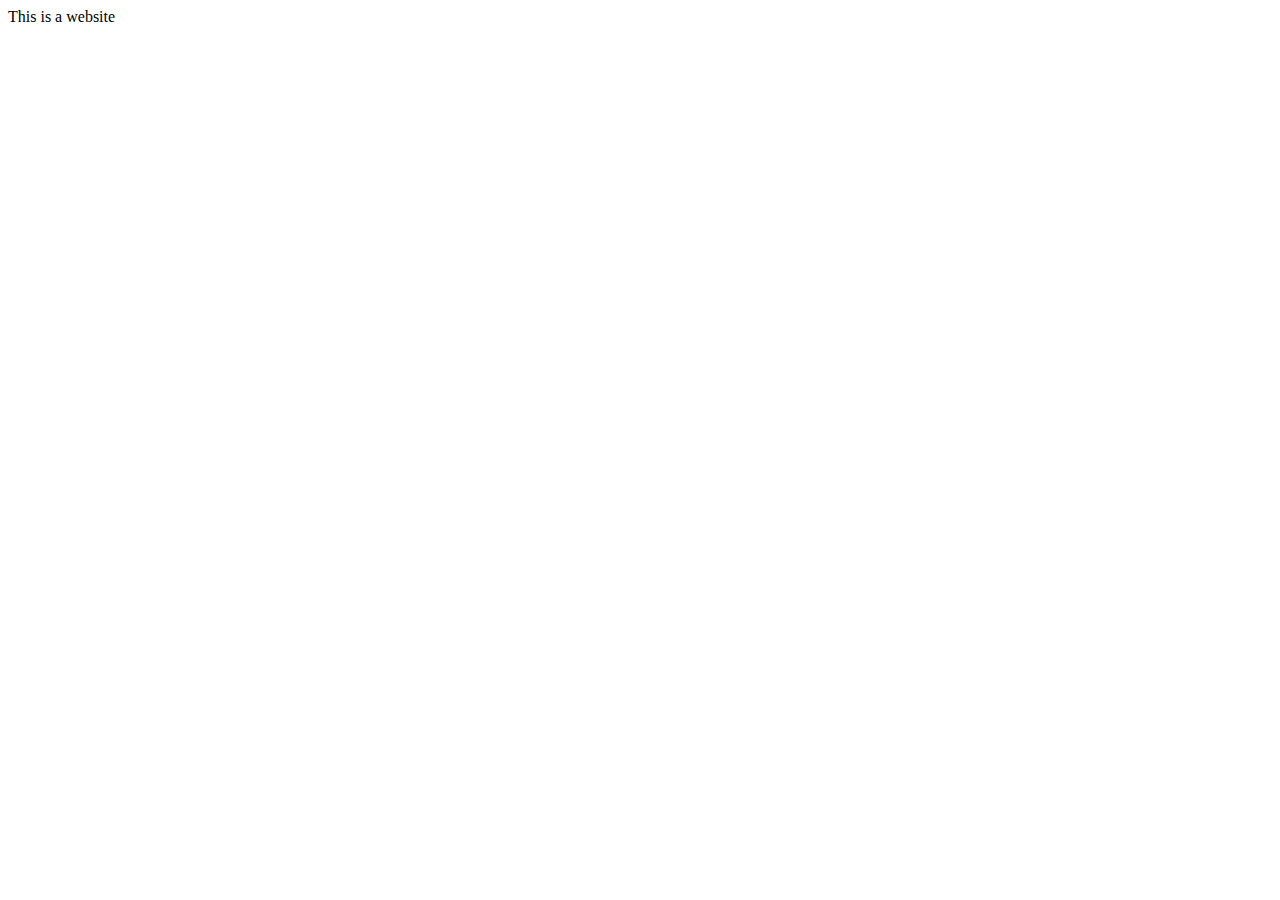
==== index.html @ 02864f5b "Amjad" ====
<!doctype html>

<html lang="en">
<head>
  <meta charset="utf-8">

  <title>Gym Buddy App</title>
  <meta name="description" content="Gym app for lab 6">
  <meta name="author" content="Rebecca">
</head>

<body>
  This is a website
</body>
</html>
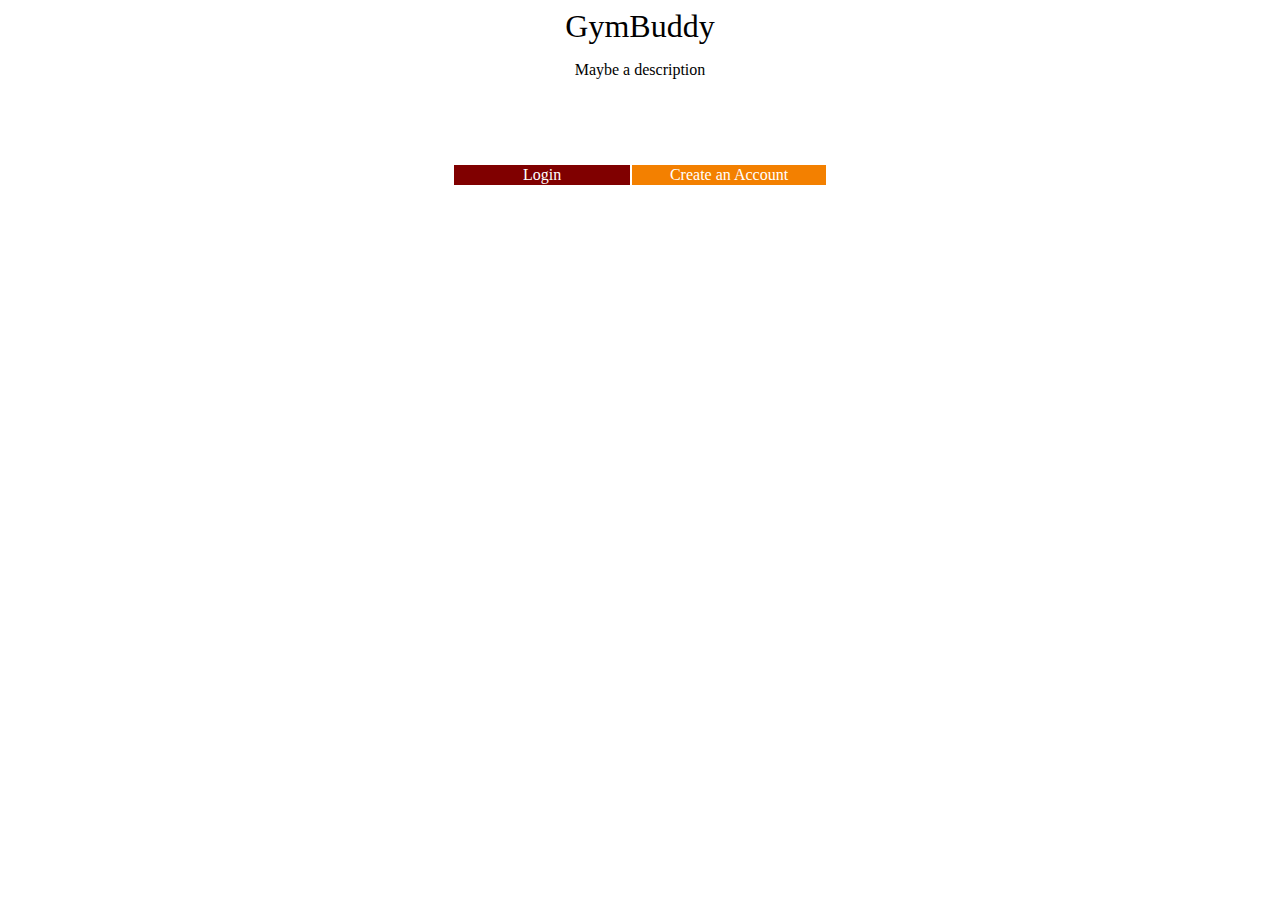
==== commit 6fdbe36c: "Simple index.html" ====
--- a/index.html
+++ b/index.html
@@ -1,15 +1,15 @@
-<!doctype html>
-
-<html lang="en">
-<head>
-  <meta charset="utf-8">
-
-  <title>Gym Buddy App</title>
-  <meta name="description" content="Gym app for lab 6">
-  <meta name="author" content="Rebecca">
-</head>
-
-<body>
-  This is a website
-</body>
+<html>
+<p style="text-align: center;"><span style="font-size: xx-large;"><span style="font-size: xx-large;">GymBuddy</span></span></p>
+<p style="text-align: center;">Maybe a description</p>
+<p style="text-align: center;">&nbsp;</p>
+<p>&nbsp;</p>
+<table style="width: 376px; margin-left: auto; margin-right: auto;">
+<tbody>
+<tr>
+<td style="width: 171.6875px; text-align: center;" bgcolor="#800000"><span style="color: #ffffff;">Login</span></td>
+<td style="text-align: center; width: 189.3125px;" bgcolor="#F38jso"><span style="color: #ffffff;">Create an Account</span></td>
+</tr>
+</tbody>
+</table>
+<p>&nbsp;</p>
 </html>
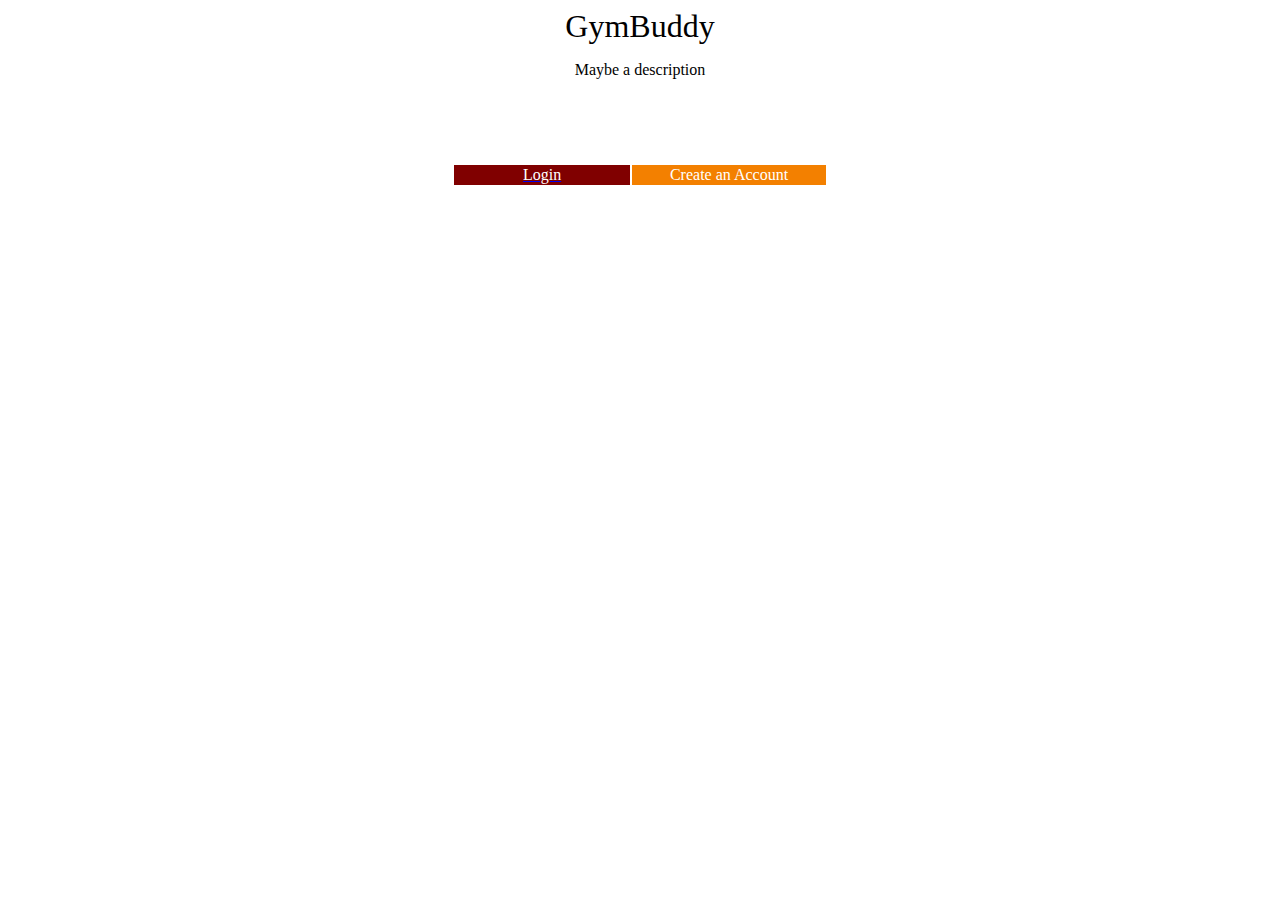
==== commit c3e53324: "Still trying to make a button" ====
--- a/index.html
+++ b/index.html
@@ -6,7 +6,17 @@
 <table style="width: 376px; margin-left: auto; margin-right: auto;">
 <tbody>
 <tr>
-<td style="width: 171.6875px; text-align: center;" bgcolor="#800000"><span style="color: #ffffff;">Login</span></td>
+
+<td style="width: 171.6875px; text-align: center;" bgcolor="#800000">
+  <a href="https://www.google.com">
+   <div class="item-container">
+      <p class="name"><span style="color: #ffffff;">
+         Login
+        </span>
+      </p>
+   </div>
+  </a>
+</td>
 <td style="text-align: center; width: 189.3125px;" bgcolor="#F38jso"><span style="color: #ffffff;">Create an Account</span></td>
 </tr>
 </tbody>
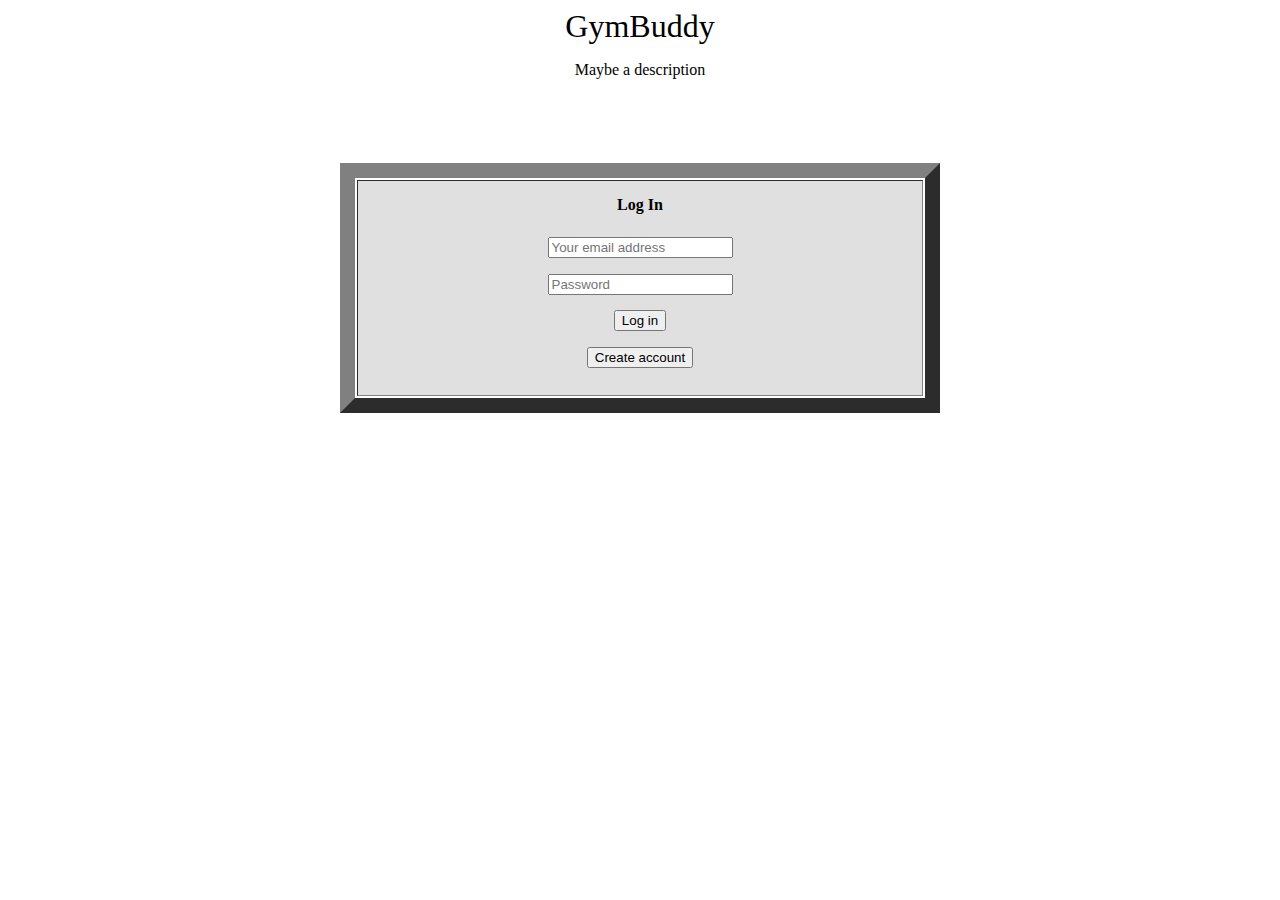
==== commit eaa4897e: "Amjad: Sexy borders" ====
--- a/index.html
+++ b/index.html
@@ -3,21 +3,49 @@
 <p style="text-align: center;">Maybe a description</p>
 <p style="text-align: center;">&nbsp;</p>
 <p>&nbsp;</p>
-<table style="width: 376px; margin-left: auto; margin-right: auto;">
+<table border="15" style="width: 600px; height: 200px; margin-left: auto; margin-right: auto;">
 <tbody>
-<tr>
+<tr class="noBorder">
 
-<td style="width: 171.6875px; text-align: center;" bgcolor="#800000">
-  <a href="https://www.google.com">
-   <div class="item-container">
+<th style="width: 500px; text-align: center;" bgcolor="#E0E0E0">
+  <fieldset style="border-style: none; margin-top: 8;" id="inputs">
+    Log In
+    <!-- <input id="password" type="password" name="Password" placeholder="Password" required> -->
+  </fieldset>
+    <div id="login-content">
+        <form method="post" action="alert.js">
+        <!-- <form onsubmit="alert.js" method="post"> -->
+          <fieldset style="border-style: none; margin-top: 8;" id="username">
+            <input id="username" type="email" name="Email" placeholder="Your email address" required>
+            <!-- <input id="password" type="password" name="Password" placeholder="Password" required> -->
+          </fieldset>
+
+          <fieldset style="border-style: none; margin: 0;" id="password">
+            <!-- <input id="username" type="email" name="Email" placeholder="Your email address" required> -->
+            <input id="password" type="password" name="Password" placeholder="Password" required>
+          </fieldset>
+
+          <fieldset style="border-style: none;" id="actions">
+            <input type="submit" id="submitLog" value="Log in">
+            <!-- <input type="submit" id="submit" value="Create account"> -->
+          </fieldset>
+
+          <fieldset style="border-style: none;" id="actions">
+            <!-- <input type="submit" id="submit" value="Log in"> -->
+            <input type="submit" id="submitCreate" value="Create account">
+          </fieldset>
+
+        </form>
+      </div>
+   <!-- <div class="item-container">
       <p class="name"><span style="color: #ffffff;">
          Login
         </span>
       </p>
    </div>
-  </a>
-</td>
-<td style="text-align: center; width: 189.3125px;" bgcolor="#F38jso"><span style="color: #ffffff;">Create an Account</span></td>
+  </a> -->
+</th>
+<!-- <td style="text-align: center; width: 189.3125px;" bgcolor="#F38jso"><span style="color: #ffffff;">Create an Account</span></td> -->
 </tr>
 </tbody>
 </table>
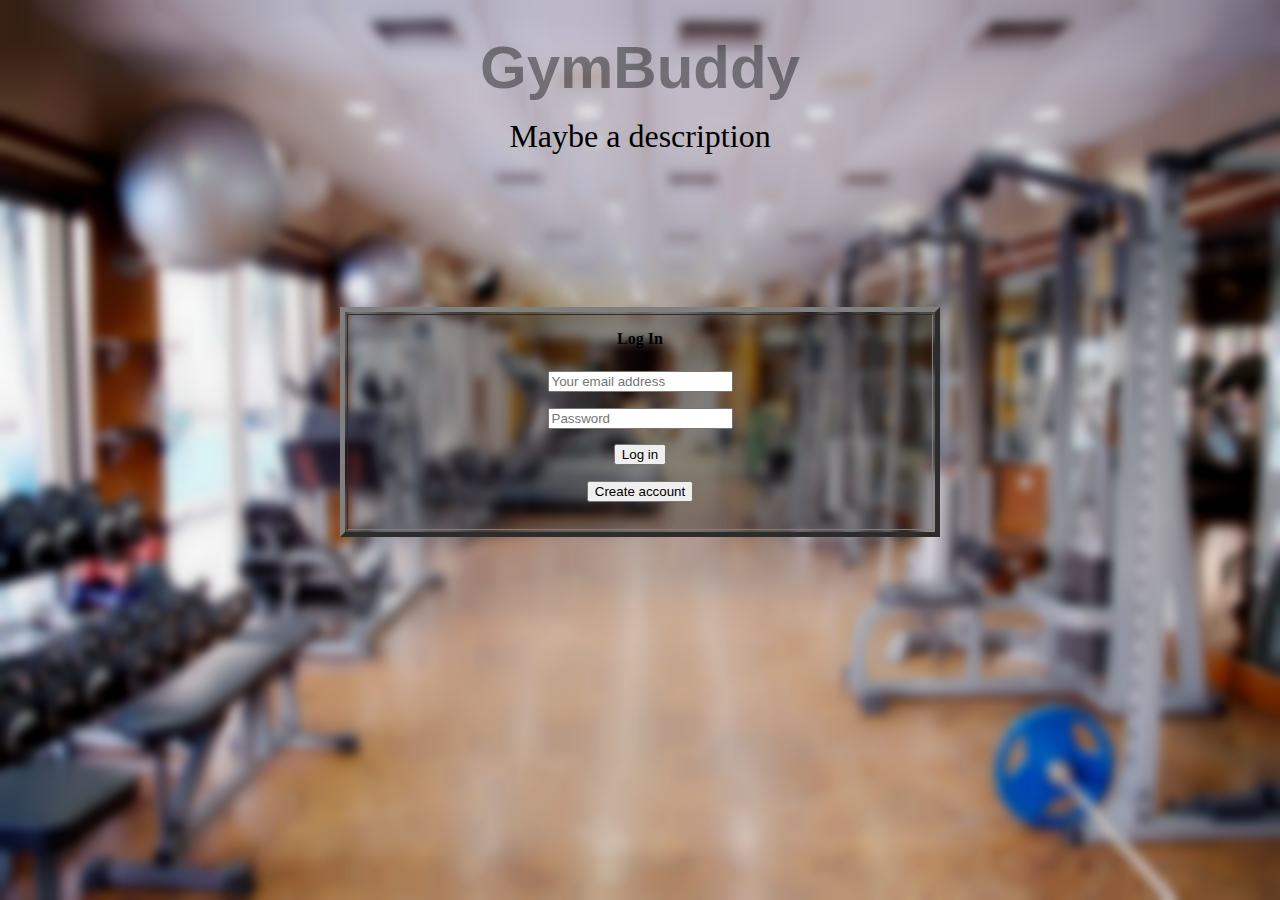
==== commit 345dbc83: "Amjad: index.html updated" ====
--- a/index.html
+++ b/index.html
@@ -1,28 +1,43 @@
 <html>
-<p style="text-align: center;"><span style="font-size: xx-large;"><span style="font-size: xx-large;">GymBuddy</span></span></p>
-<p style="text-align: center;">Maybe a description</p>
+
+<style>
+#image1 {
+    padding: 25px;
+    background: url(gymBuddyBackground.png);
+    background-repeat: no-repeat;
+    background-size: 100% 100%;
+}
+
+
+</style>
+
+<body id="image1">
+<p style="text-align: center;"><span style="color: rgba(0, 0, 0, 0.4);; font-size: 60; font-weight: bold; font-family: lucida sans unicode,lucida grande,sans-serif;">GymBuddy</span></span></p>
+<p style="text-align: center;"><span style="font-size: xx-large;">Maybe a description</p>
+<p style="text-align: center;">&nbsp;</p>
+<p style="text-align: center;">&nbsp;</p>
 <p style="text-align: center;">&nbsp;</p>
 <p>&nbsp;</p>
-<table border="15" style="width: 600px; height: 200px; margin-left: auto; margin-right: auto;">
+<table border="5" style="width: 600px; height: 200px; margin-left: auto; margin-right: auto; background-color:rgba(0, 0, 0, 0.3);">
 <tbody>
-<tr class="noBorder">
+<tr>
 
-<th style="width: 500px; text-align: center;" bgcolor="#E0E0E0">
+<th style="width: 500px; text-align: center;">
   <fieldset style="border-style: none; margin-top: 8;" id="inputs">
     Log In
     <!-- <input id="password" type="password" name="Password" placeholder="Password" required> -->
   </fieldset>
     <div id="login-content">
-        <form method="post" action="alert.js">
+        <form method="post" action="cgi-bin/setUser.php">
         <!-- <form onsubmit="alert.js" method="post"> -->
           <fieldset style="border-style: none; margin-top: 8;" id="username">
-            <input id="username" type="email" name="Email" placeholder="Your email address" required>
+            <input id="username" type="email" name="name" placeholder="Your email address" required>
             <!-- <input id="password" type="password" name="Password" placeholder="Password" required> -->
           </fieldset>
 
           <fieldset style="border-style: none; margin: 0;" id="password">
             <!-- <input id="username" type="email" name="Email" placeholder="Your email address" required> -->
-            <input id="password" type="password" name="Password" placeholder="Password" required>
+            <input id="password" type="password" name="password" placeholder="Password" required>
           </fieldset>
 
           <fieldset style="border-style: none;" id="actions">
@@ -47,7 +62,9 @@
 </th>
 <!-- <td style="text-align: center; width: 189.3125px;" bgcolor="#F38jso"><span style="color: #ffffff;">Create an Account</span></td> -->
 </tr>
+<!-- <script type="text/javascript" src="alert.js">check();</script> -->
 </tbody>
 </table>
 <p>&nbsp;</p>
+</body>
 </html>
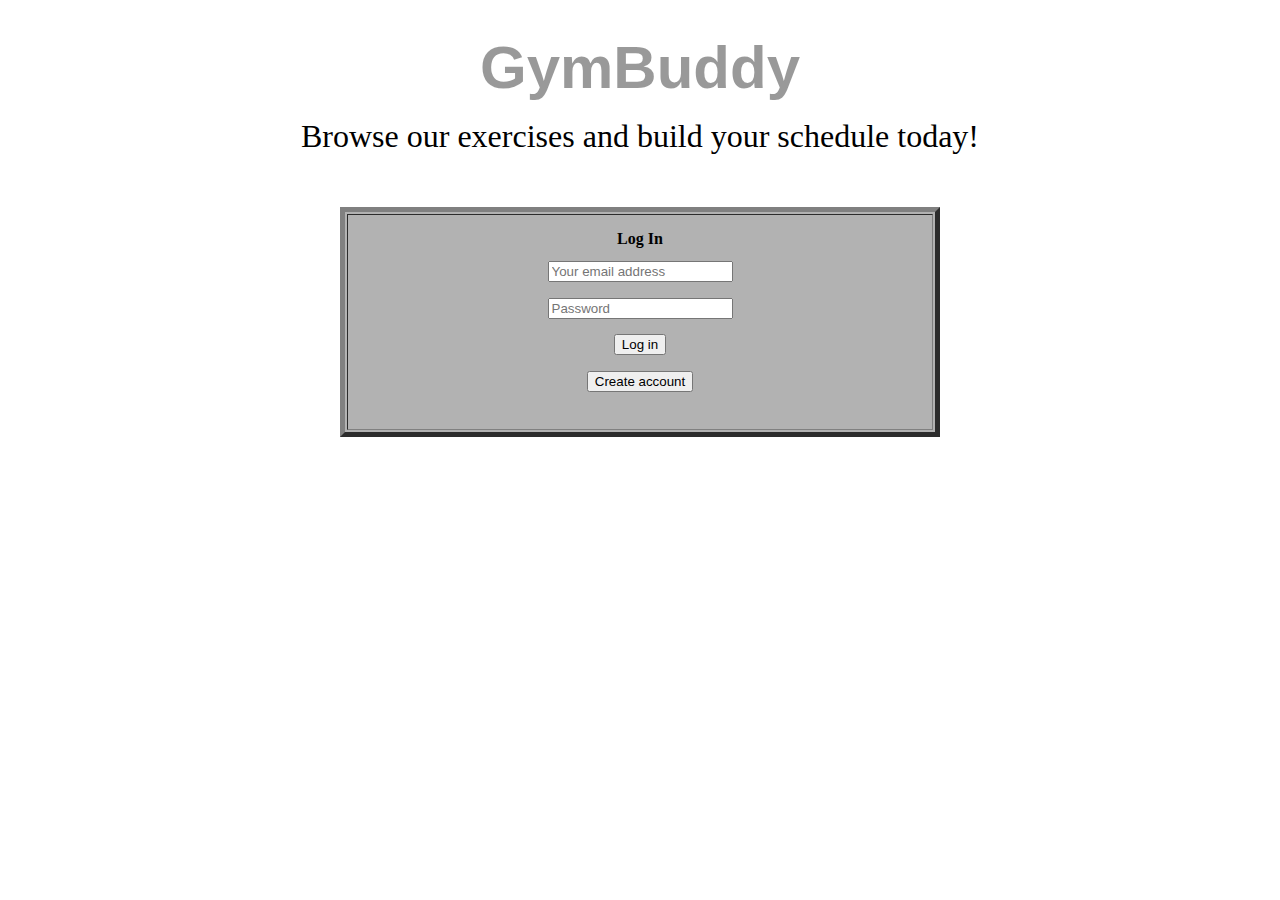
==== commit d21c56c1: "Amjad: More fixes" ====
--- a/index.html
+++ b/index.html
@@ -1,70 +1,59 @@
 <html>
-
-<style>
-#image1 {
+<head>
+	<title></title>
+	<style type="text/css">#image1 {
     padding: 25px;
-    background: url(gymBuddyBackground.png);
+    background: url(/gymBuddy/htdocs/gymBuddyBackground.png);
     background-repeat: no-repeat;
     background-size: 100% 100%;
 }
+	</style>
+</head>
+<body id="image1" style="">
+<p style="text-align: center;"><span style="color: rgba(0, 0, 0, 0.4);; font-size: 60; font-weight: bold; font-family: lucida sans unicode,lucida grande,sans-serif;">GymBuddy</span></p>
 
+<p style="text-align: center;"><span style="font-size: xx-large;">Browse our exercises and build your schedule today!</span></p>
 
-</style>
+<p style="text-align: center;"></p>
 
-<body id="image1">
-<p style="text-align: center;"><span style="color: rgba(0, 0, 0, 0.4);; font-size: 60; font-weight: bold; font-family: lucida sans unicode,lucida grande,sans-serif;">GymBuddy</span></span></p>
-<p style="text-align: center;"><span style="font-size: xx-large;">Maybe a description</p>
-<p style="text-align: center;">&nbsp;</p>
-<p style="text-align: center;">&nbsp;</p>
-<p style="text-align: center;">&nbsp;</p>
-<p>&nbsp;</p>
+<p style="text-align: center;"></p>
+
+<p style="text-align: center;"></p>
+
+<p></p>
+
+<br>
+<br>
 <table border="5" style="width: 600px; height: 200px; margin-left: auto; margin-right: auto; background-color:rgba(0, 0, 0, 0.3);">
-<tbody>
-<tr>
+	<tbody>
+		<tr>
+			<th style="width: 500px; text-align: center;">
+			<fieldset id="inputs" style="border-style: none; margin-top: 8;">Log In
 
-<th style="width: 500px; text-align: center;">
-  <fieldset style="border-style: none; margin-top: 8;" id="inputs">
-    Log In
-    <!-- <input id="password" type="password" name="Password" placeholder="Password" required> -->
-  </fieldset>
-    <div id="login-content">
-        <form method="post" action="cgi-bin/setUser.php">
-        <!-- <form onsubmit="alert.js" method="post"> -->
-          <fieldset style="border-style: none; margin-top: 8;" id="username">
-            <input id="username" type="email" name="name" placeholder="Your email address" required>
-            <!-- <input id="password" type="password" name="Password" placeholder="Password" required> -->
-          </fieldset>
+			<div id="login-content">
+			<form action="/gymBuddy/cgi-bin/setUser.php" method="post"><!-- <form onsubmit="alert.js" method="post"> -->
+			<fieldset id="username" style="border-style: none; margin-top: 8;"><input id="username" name="name" placeholder="Your email address" required="" type="email" /> <!-- <input id="password" type="password" name="Password" placeholder="Password" required> --></fieldset>
 
-          <fieldset style="border-style: none; margin: 0;" id="password">
-            <!-- <input id="username" type="email" name="Email" placeholder="Your email address" required> -->
-            <input id="password" type="password" name="password" placeholder="Password" required>
-          </fieldset>
+			<fieldset id="password" style="border-style: none; margin: 0;"><!-- <input id="username" type="email" name="Email" placeholder="Your email address" required> --><input id="password" name="password" placeholder="Password" required="" type="password" /></fieldset>
 
-          <fieldset style="border-style: none;" id="actions">
-            <input type="submit" id="submitLog" value="Log in">
-            <!-- <input type="submit" id="submit" value="Create account"> -->
-          </fieldset>
+			<fieldset id="actions" style="border-style: none;"><input id="submitLog" type="submit" value="Log in" /> <!-- <input type="submit" id="submit" value="Create account"> --></fieldset>
 
-          <fieldset style="border-style: none;" id="actions">
-            <!-- <input type="submit" id="submit" value="Log in"> -->
-            <input type="submit" id="submitCreate" value="Create account">
-          </fieldset>
-
-        </form>
-      </div>
-   <!-- <div class="item-container">
+			<fieldset id="actions" style="border-style: none;"><!-- <input type="submit" id="submit" value="Log in"> --><input id="submitCreate" type="submit" value="Create account" /></fieldset>
+			</form>
+			</div>
+			<!-- <div class="item-container">
       <p class="name"><span style="color: #ffffff;">
          Login
         </span>
       </p>
    </div>
-  </a> -->
-</th>
-<!-- <td style="text-align: center; width: 189.3125px;" bgcolor="#F38jso"><span style="color: #ffffff;">Create an Account</span></td> -->
-</tr>
-<!-- <script type="text/javascript" src="alert.js">check();</script> -->
-</tbody>
+  </a> --></th>
+			<!-- <td style="text-align: center; width: 189.3125px;" bgcolor="#F38jso"><span style="color: #ffffff;">Create an Account</span></td> -->
+		</tr>
+		<!-- <script type="text/javascript" src="alert.js">check();</script> -->
+	</tbody>
 </table>
-<p>&nbsp;</p>
+
+<p></p>
 </body>
 </html>
